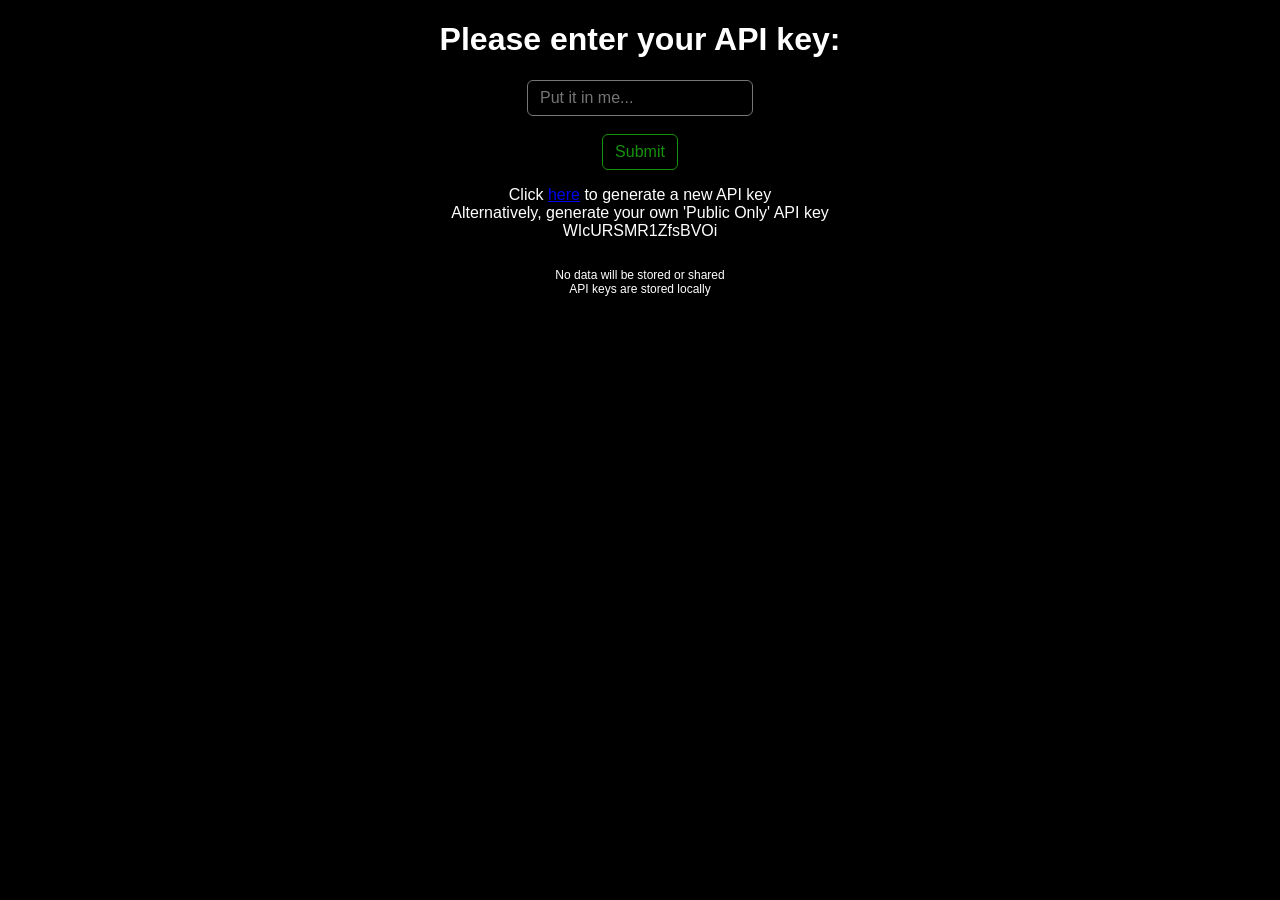
==== index.html @ 19aa5fa9 "Upload of site" ====
<!DOCTYPE html>
<html lang="en">

<head>

    <meta charset="UTF-8">
    <meta name="viewport" content="width=device-width, initial-scale=1.0">
    <title>Welcome Shagger</title>

</head>

<body id="index-page" style="background-color: black;">

    <div class="nav-btns hidden">
        
        <button type="button" onclick="moveToCalc()" class="start-btn">Calculate Pay</button>
        <button type="button" onclick="moveToPart()" class="start-btn">Participation Tracker</button>

    </div>

    <div class="spi">

        <h1>Please enter your API key:</h1>

        <div class="start-page-info">

            <input type="text" id="apiKeyInput" placeholder="Put it in me...">
            <br>
            <button type="button" class="greenButton" onclick="setAPIKey()">Submit</button>
            <p>Click <a href="https://www.torn.com/preferences.php#tab=api?step=addNewKey&title=Orleez-API&faction=rankedwarreport,rankedwars" target="_blank" rel="noopener noreferrer">here</a> to generate a new API key<br>Alternatively, generate your own 'Public Only' API key<br>WIcURSMR1ZfsBVOi</p>
            <p class="tiny-text">No data will be stored or shared<br>API keys are stored locally</p>

        </div>

    </div>

    <link rel="stylesheet" href="style.css">
    <script src="script.js"></script>

</body>
</html>
---- style.css ----
input[type="number"]::-webkit-outer-spin-button,
input[type="number"]::-webkit-inner-spin-button {
    -webkit-appearance: none;
    margin: 0;
}

.space {
    margin-top: 300px;
}

table {
    border-collapse: collapse;
    width: 100%;
    font-family: sans-serif;
    background: #000;
}

#penaltyTable {
    width: 33%;
}

th, td {
    border: 1px solid #ccc;
    padding: 8px;
    text-align: center;
    color: #fff;
}

th {
    background-color: #1a1a1a;
}

p {
    color: #fff;
    text-align: center;
    font-family: sans-serif;
}

.tiny-text {
    font-size: 12px;
}

h1 {
    color: #fff;
    text-align: center;
    font-family: sans-serif;
}

h2 {
    color: #fff;
    text-align: center;
    font-family: sans-serif;
    font-size: 20px;
}

.redCell {
    color: #ff0000;
}

.greenCell {
    color: #16910b;
}

.mvp {
    background-color: gold;
    font-weight: bold;
    color: #272727;
}

.na-cell {
    background-color: #535353;
    color: #777;
    font-style: italic;
}

.selected-row {
    background-color: #414141;
}

.input-flex {
    display: flex;
    flex-direction: column;
    align-items: center;
}

.start-page-info {
    display: flex;
    flex-direction: column;
    align-items: center;
}

.nav-btns {
    display: flex;
    justify-content: center;
    align-items: center;
    min-height: 100vh;
    gap: 50px;
}

.hidden {
    display: none;
}

.start-btn {
    background: #000;
    color: #fff;
    border: 1px solid #777777;
    border-radius: 6px;

    padding: 12px 20px;
    font-size: 18px;

    cursor: pointer;
}

.start-btn:hover {
    background: #777777;
    color: #000;
}

.bottom-buttons {
    position: fixed;
    bottom: 20px;
    left: 50%;
    transform: translateX(-50%);

    display: flex;
    justify-content: center;
    gap: 100px;
}

.pen-member, .pen-type {
    background: #000;
    color: #fff;
    border: 1px solid #777777;
    border-radius: 6px;

    padding: 8px 40px 8px 12px;
    font-size: 16px;

    cursor: pointer;
    
    appearance: none;
    -webkit-appearance: none;
    -moz-appearance: none;
}

.pen-value {
    background: #000;
    color: #fff;
    border: 1px solid #777777;
    border-radius: 6px;

    padding: 8px 12px;
    font-size: 16px;
}

.del-btn {
    background: #000;
    color: #ff0000;
    border: 1px solid #ff0000;
    border-radius: 6px;

    padding: 8px 12px;
    font-size: 16px;

    cursor: pointer;
}

.del-btn:hover {
    background: #ff0000;
    color: #000;
}

#penButton {
    background: #000;
    color: #fff;
    border: 1px solid #777777;
    border-radius: 6px;

    padding: 8px 12px;
    font-size: 16px;

    cursor: pointer;
}

#penButton:hover {
    background: #777777;
    color: #000;
}

#payPer {
    background: #000;
    color: #fff;
    border: 1px solid #777777;
    border-radius: 6px;

    padding: 8px 12px;
    font-size: 16px;
}

#apiKeyInput {
    background: #000;
    color: #fff;
    border: 1px solid #777777;
    border-radius: 6px;

    padding: 8px 12px;
    font-size: 16px;
}

#warIdInput {
    background: #000;
    color: #fff;
    border: 1px solid #777777;
    border-radius: 6px;

    padding: 8px 12px;
    font-size: 16px;
}

.greenButton {
    background: #000;
    color: #16910b;
    border: 1px solid #16910b;
    border-radius: 6px;

    padding: 8px 12px;
    font-size: 16px;

    cursor: pointer;
}

.greenButton:hover {
    background: #16910b;
    color: #000;
}

.popup {
    position: relative;
    display: inline-block;
    cursor: pointer;
}

.popup .popuptext {
    font-family: sans-serif;
    visibility: hidden;
    width: 160px;
    background-color: #3d3d3d;
    color: #fff;
    text-align: center;
    border-radius: 6px;
    padding: 8px;
    position: absolute;
    z-index: 1;
    bottom: 125%;
    left: 50%;
    margin-left: -80px;
}

.popup .popuptext::after {
    content: "";
    position: absolute;
    top: 100%;
    left: 50%;
    margin-left: -5px;
    border-width: 5px;
    border-style: solid;
    border-color: #3d3d3d transparent transparent transparent;
}

.popup .show {
    visibility: visible;
    -webkit-animation: fadeIn 0.3s;
    animation: fadeIn 0.3s;
}

@-webkit-keyframes fadeIn {
    from {opacity: 0;} 
    to {opacity: 1;}
}

@keyframes fadeIn {
    from {opacity: 0;}
    to {opacity: 1;}
}
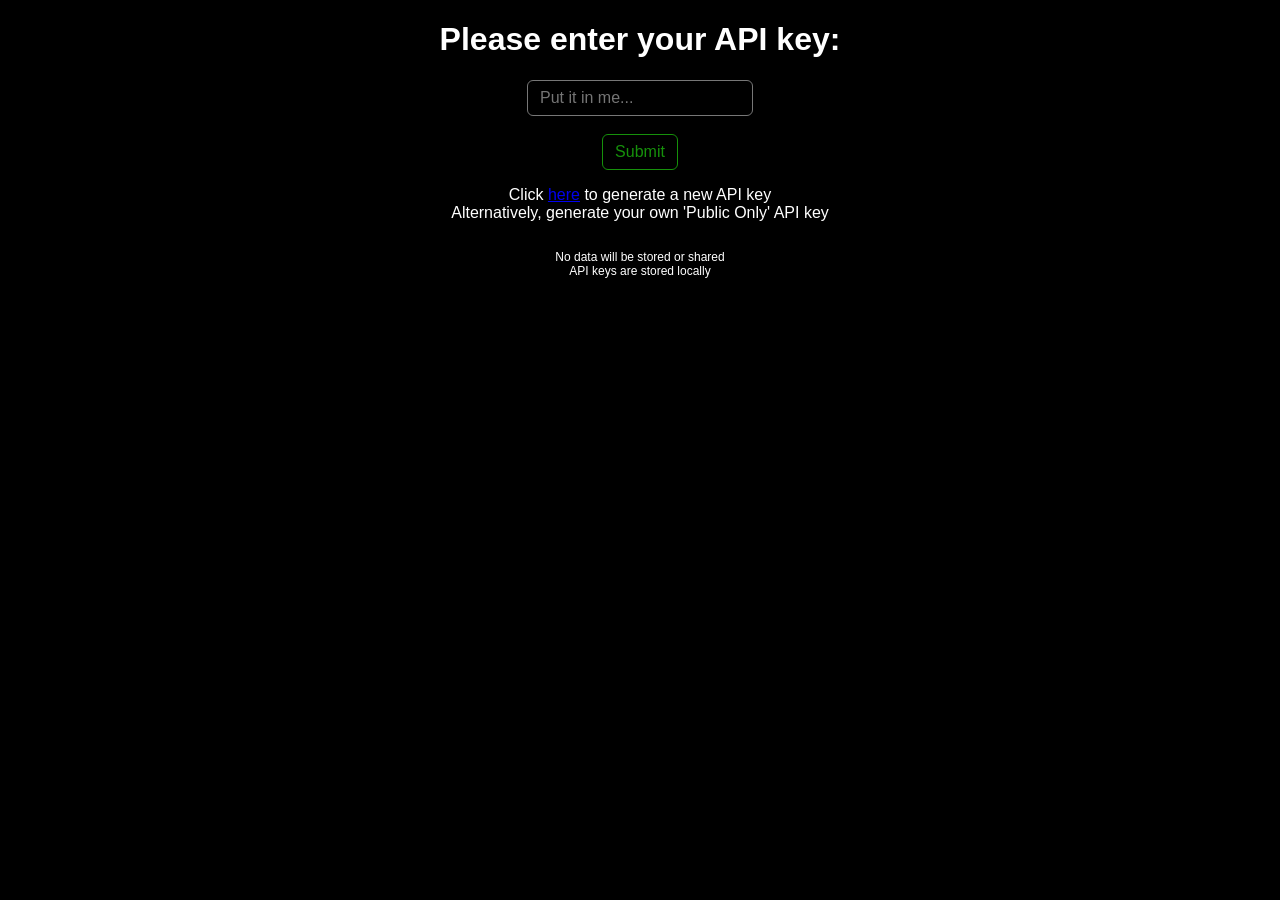
==== commit b397caa9: "More testing code removed" ====
--- a/index.html
+++ b/index.html
@@ -27,7 +27,7 @@
             <input type="text" id="apiKeyInput" placeholder="Put it in me...">
             <br>
             <button type="button" class="greenButton" onclick="setAPIKey()">Submit</button>
-            <p>Click <a href="https://www.torn.com/preferences.php#tab=api?step=addNewKey&title=Orleez-API&faction=rankedwarreport,rankedwars" target="_blank" rel="noopener noreferrer">here</a> to generate a new API key<br>Alternatively, generate your own 'Public Only' API key<br>WIcURSMR1ZfsBVOi</p>
+            <p>Click <a href="https://www.torn.com/preferences.php#tab=api?step=addNewKey&title=Orleez-API&faction=rankedwarreport,rankedwars" target="_blank" rel="noopener noreferrer">here</a> to generate a new API key<br>Alternatively, generate your own 'Public Only' API key</p>
             <p class="tiny-text">No data will be stored or shared<br>API keys are stored locally</p>
 
         </div>
